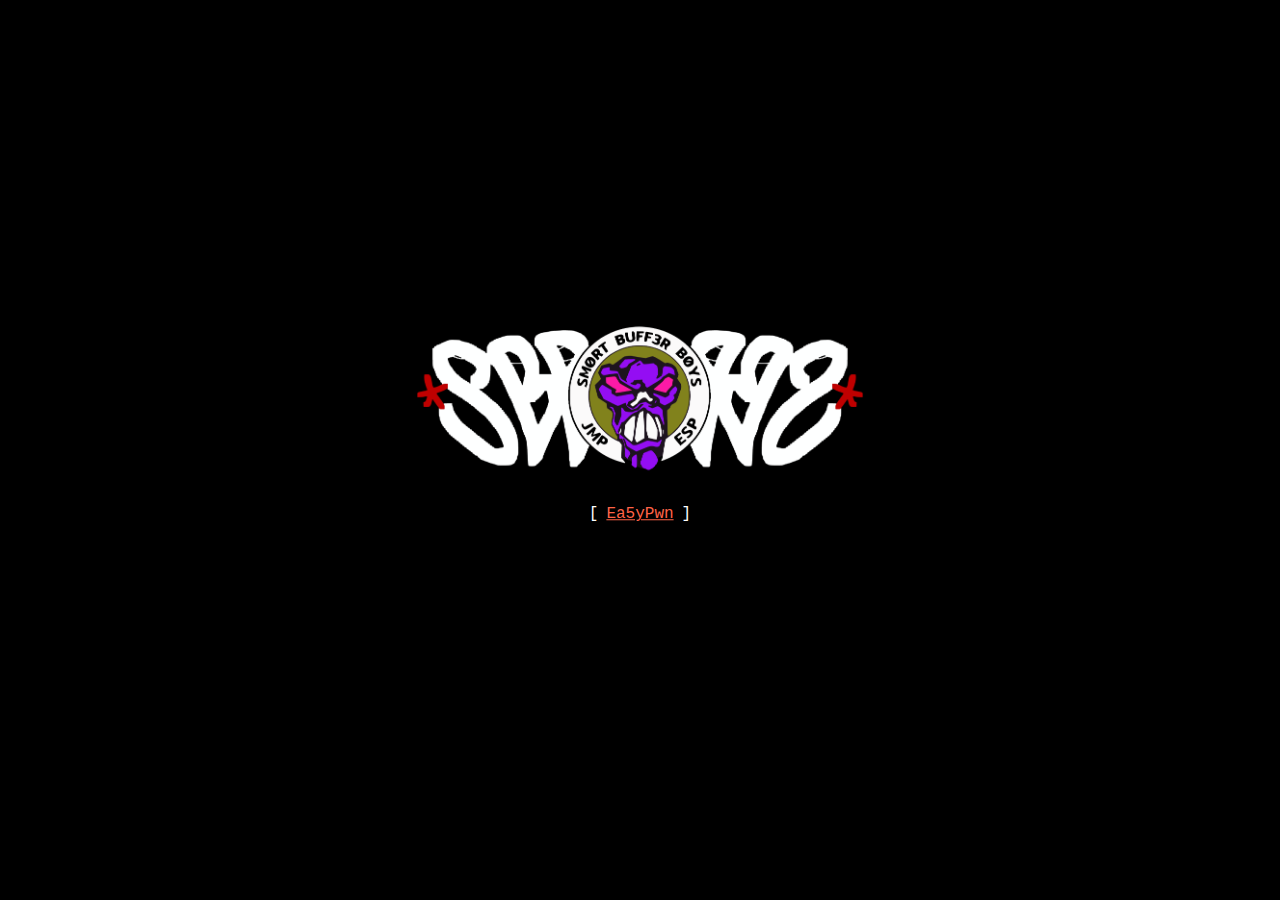
==== html/challenges.html @ b98bed68 "adding challenge link on website" ====
<!DOCTYPE html>
<html lang="en">

<head>
    <meta charset="UTF-8">
    <meta http-equiv="X-UA-Compatible" content="IE=edge">
    <meta name="viewport" content="width=device-width, initial-scale=1.0">
    <link rel="icon" type="image/x-icon" href="../images/sbb_sign_black_bg.ico">
    <link rel="stylesheet" href="../css/style.css" />
    <title>Sm0rtBuff3rB0yZ</title>
</head>

<body>

    <div class="container" id="header">
        <img id="logo" src="../images/banner_transparent.png" alt="SBB logo">
        <div id="links" style="text-align:center">
            <p>
                [<a class="a_1" href="">Ea5yPwn</a>]
            </p>
        </div>
    </div>
</body>
</html>
---- css/style.css ----
body {
    background-color: black;
}

.container {
    position: absolute;
    top: 48%;
    left: 50%;
    transform: translate(-50%, -50%);
    display: flex;
    flex-direction: column;
    align-items: center;
    justify-content: center;
}

.container a {
    margin: 0 0.5em;
}

a {
    color: tomato;
    font-family: 'Courier New', Courier, monospace;
}

p,
li {
    color: white;
    font-family: 'Courier New', Courier, monospace;
}

#logo {
    width: 70%;
    margin-bottom: 1em;
    transition: 0.01s;
}


#logo:hover {
    animation: sbb 1s linear infinite;
}

@keyframes sbb {
    0% {
        filter: hue-rotate(0deg) saturate(100%);
    }

    5% {
        filter: hue-rotate(90deg) saturate(100%);
    }

    10% {
        filter: hue-rotate(180deg) saturate(100%);
    }

    15% {
        filter: hue-rotate(270deg) saturate(100%);
    }

    20% {
        filter: hue-rotate(360deg) saturate(100%);
    }

    25% {
        filter: hue-rotate(450deg) saturate(100%);
    }

    30% {
        filter: hue-rotate(540deg) saturate(100%);
    }

    35% {
        filter: hue-rotate(630deg) saturate(100%);
    }

    40% {
        filter: hue-rotate(720deg) saturate(100%);
    }

    45% {
        filter: hue-rotate(810deg) saturate(100%);
    }

    50% {
        filter: hue-rotate(900deg) saturate(100%);
    }

    55% {
        filter: hue-rotate(990deg) saturate(100%);
    }

    60% {
        filter: hue-rotate(1080deg) saturate(100%);
    }

    65% {
        filter: hue-rotate(1170deg) saturate(100%);
    }

    70% {
        filter: hue-rotate(1260deg) saturate(100%);
    }

    75% {
        filter: hue-rotate(1350deg) saturate(100%);
    }

    80% {
        filter: hue-rotate(1440deg) saturate(100%);
    }

    85% {
        filter: hue-rotate(1530deg) saturate(100%);
    }

    90% {
        filter: hue-rotate(1620deg) saturate(100%);
    }

    95% {
        filter: hue-rotate(1710deg) saturate(100%);
    }

    100% {
        filter: hue-rotate(1800deg) saturate(100%);
    }
}

/* @media (max-width: 1024px) {
    #logo {
        width: 150%;
    }
} */

@media (max-width: 430px) {
    #logo {
        width: 150%;
    }

    .container a {
        line-height: 3em;
    }

    p {
        font-size: 1.5em;
        text-align: center;
    }
}
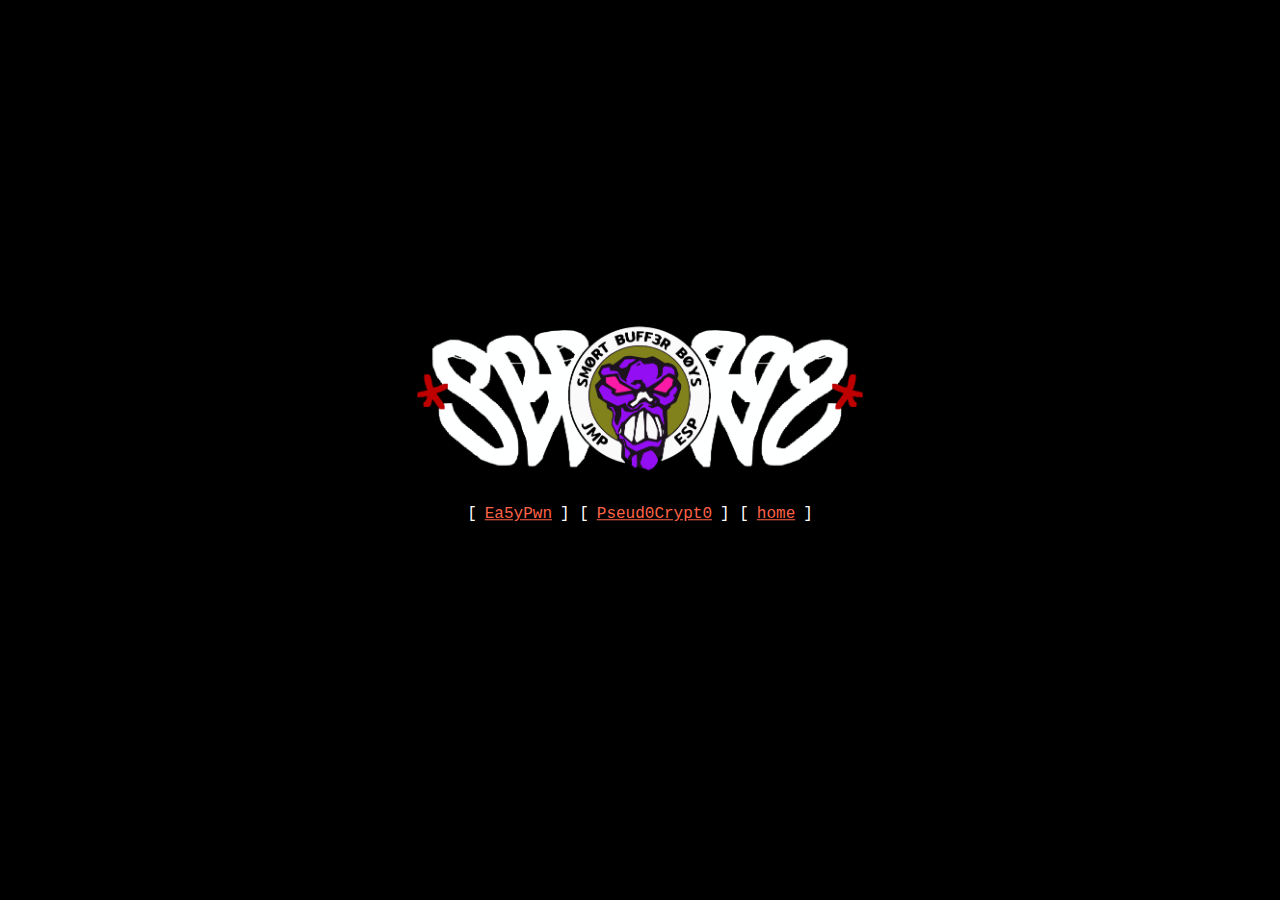
==== commit 98781cd4: "Ea5yPwn challenge page" ====
--- a/html/challenges.html
+++ b/html/challenges.html
@@ -16,7 +16,9 @@
         <img id="logo" src="../images/banner_transparent.png" alt="SBB logo">
         <div id="links" style="text-align:center">
             <p>
-                [<a class="a_1" href="">Ea5yPwn</a>]
+                [<a class="a_1" href="Ea5yPwn.html">Ea5yPwn</a>]
+                [<a class="a_1" href="Pseud0Crypt0.html">Pseud0Crypt0</a>]
+                [<a class="a_2" href="../index.html">home</a>]
             </p>
         </div>
     </div>
--- a/css/style.css
+++ b/css/style.css
@@ -1,5 +1,17 @@
 body {
     background-color: black;
+}
+
+.code {
+    color: rgb(255, 255, 255);
+    font-size: 1.5em;
+}
+
+.box {
+    margin:auto;
+    width: 750px;
+    border:1px solid rgb(0, 0, 0);
+    background-color: rgba(107, 107, 107, 0.185);
 }
 
 .container {
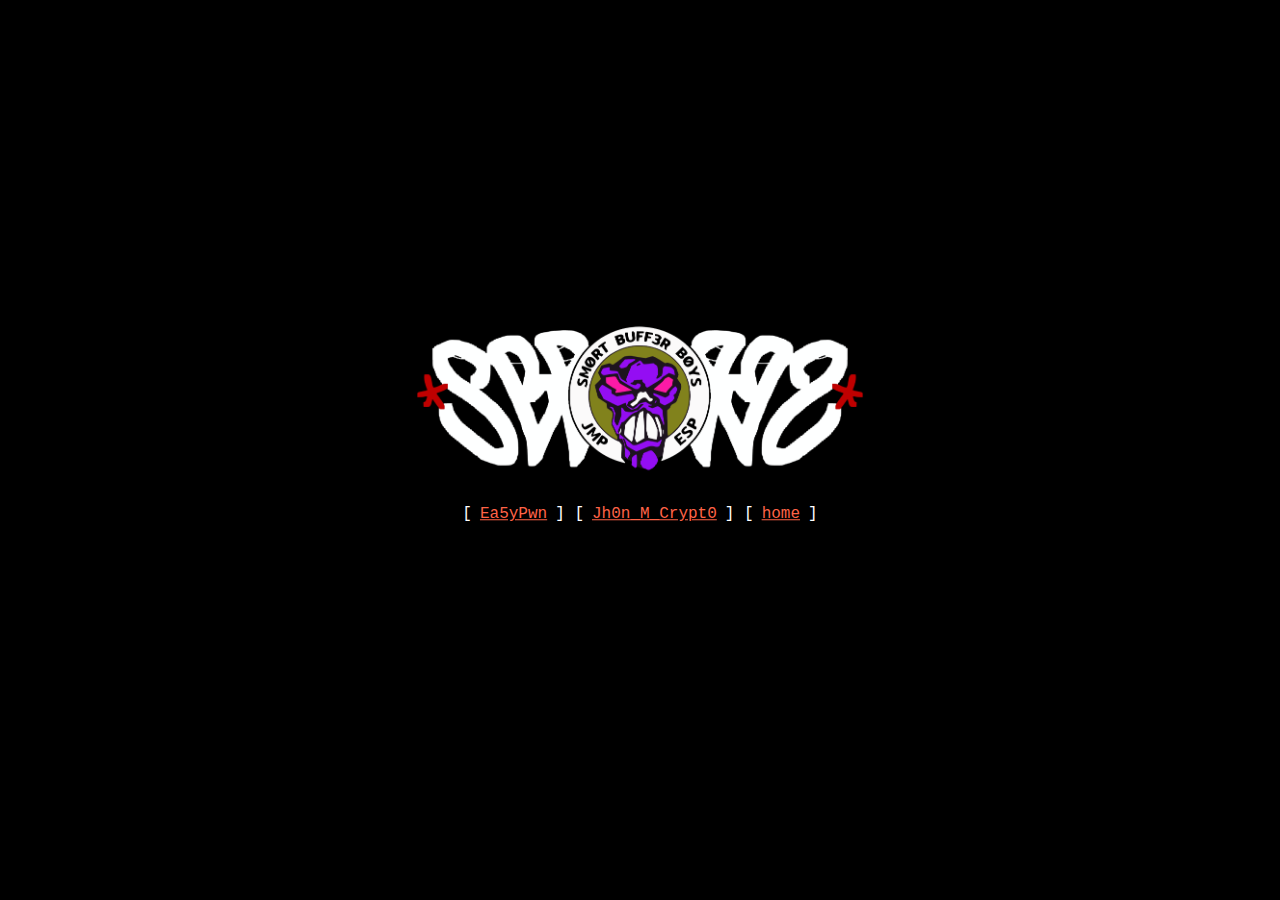
==== commit 5eeca0ba: "Better crypto chall" ====
--- a/html/challenges.html
+++ b/html/challenges.html
@@ -17,10 +17,10 @@
         <div id="links" style="text-align:center">
             <p>
                 [<a class="a_1" href="Ea5yPwn.html">Ea5yPwn</a>]
-                [<a class="a_1" href="Pseud0Crypt0.html">Pseud0Crypt0</a>]
+                [<a class="a_1" href="Jh0n_M_Crypt0.html">Jh0n_M_Crypt0</a>]
                 [<a class="a_2" href="../index.html">home</a>]
             </p>
         </div>
     </div>
 </body>
-</html>+</html>
--- a/css/style.css
+++ b/css/style.css
@@ -1,17 +1,58 @@
+html, body {
+    height: 100%;
+    margin: 0;
+}
+
 body {
     background-color: black;
-}
-
-.code {
-    color: rgb(255, 255, 255);
-    font-size: 1.5em;
+    /* cursor: url("../images/SBB_cursor.png"), auto; */
+}
+
+em {
+    color: tomato;
+}
+
+.emb {
+    color: rgb(92, 92, 92);
+    font-size: 1em;
+    font-style: italic;
+}
+
+.bob_box {
+    background-color: rgba(107, 107, 107, 0.185);
+    font-size: 1em;
+    color: #ffffff;
+    padding: 0 .5em 0 .5em;
+    border-radius: 10px;
+    display: block;
+    align-self: center;
 }
 
 .box {
-    margin:auto;
-    width: 750px;
-    border:1px solid rgb(0, 0, 0);
-    background-color: rgba(107, 107, 107, 0.185);
+    align-self: center;
+}
+
+/* class for code highlighting */
+.hljs {
+    font-size: 1em;
+    width: 42.3em;
+    background: rgba(107, 107, 107, 0.185) !important;
+    color: #ffffff !important;
+    border-radius: 10px;
+    display: flex;
+    align-self: center;
+}
+
+.hljs-type {
+    color: rgb(39, 61, 185) !important;
+}
+
+.hljs-string {
+    color: rgb(12, 82, 90) !important;
+}
+
+.hljs-built_in {
+    color: #580b67 !important;
 }
 
 .container {
@@ -21,7 +62,7 @@
     transform: translate(-50%, -50%);
     display: flex;
     flex-direction: column;
-    align-items: center;
+    /* align-items: left; */
     justify-content: center;
 }
 
@@ -44,6 +85,7 @@
     width: 70%;
     margin-bottom: 1em;
     transition: 0.01s;
+    align-self: center;
 }
 
 
@@ -137,23 +179,37 @@
     }
 }
 
-/* @media (max-width: 1024px) {
-    #logo {
-        width: 150%;
-    }
-} */
-
 @media (max-width: 430px) {
     #logo {
-        width: 150%;
+        width: 100%;
+    }
+
+    .container {
+        width: 90%;
+        height: auto;
+    }
+
+    .hljs {
+        font-size: 0.5em;
+        /* width: 100%; */
+    }
+
+    .bob_box {
+        color: white;
+        width: 100%;
+        font-size: .68em;
     }
 
     .container a {
         line-height: 3em;
     }
 
+    #logo {
+        max-width: 100%;
+    }
+
     p {
-        font-size: 1.5em;
+        font-size: .8em;
         text-align: center;
     }
 }
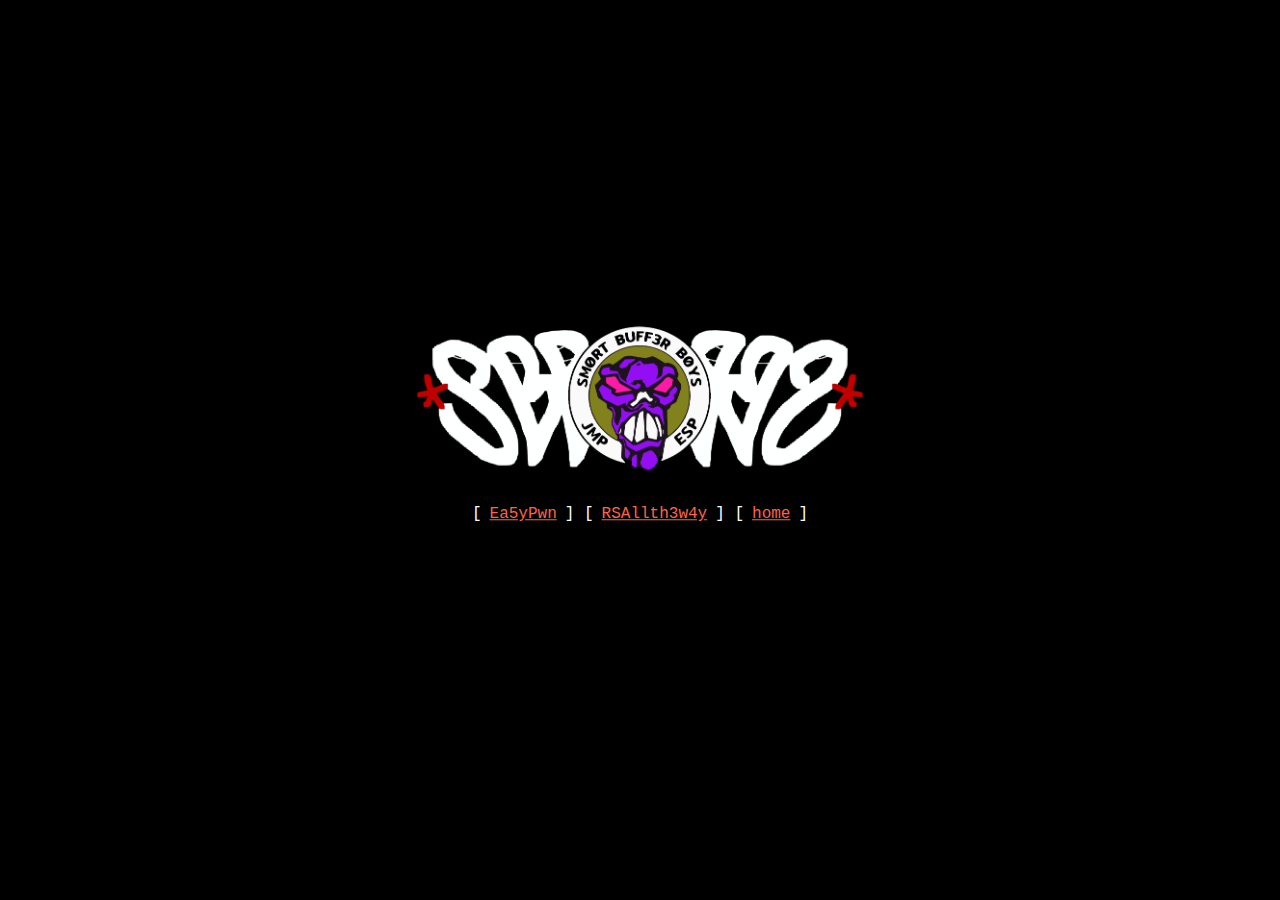
==== commit 67b8f7c3: "Easier crypto chall..." ====
--- a/html/challenges.html
+++ b/html/challenges.html
@@ -17,7 +17,7 @@
         <div id="links" style="text-align:center">
             <p>
                 [<a class="a_1" href="Ea5yPwn.html">Ea5yPwn</a>]
-                [<a class="a_1" href="Jh0n_M_Crypt0.html">Jh0n_M_Crypt0</a>]
+                [<a class="a_1" href="RSAllth3w4y.html">RSAllth3w4y</a>]
                 [<a class="a_2" href="../index.html">home</a>]
             </p>
         </div>
